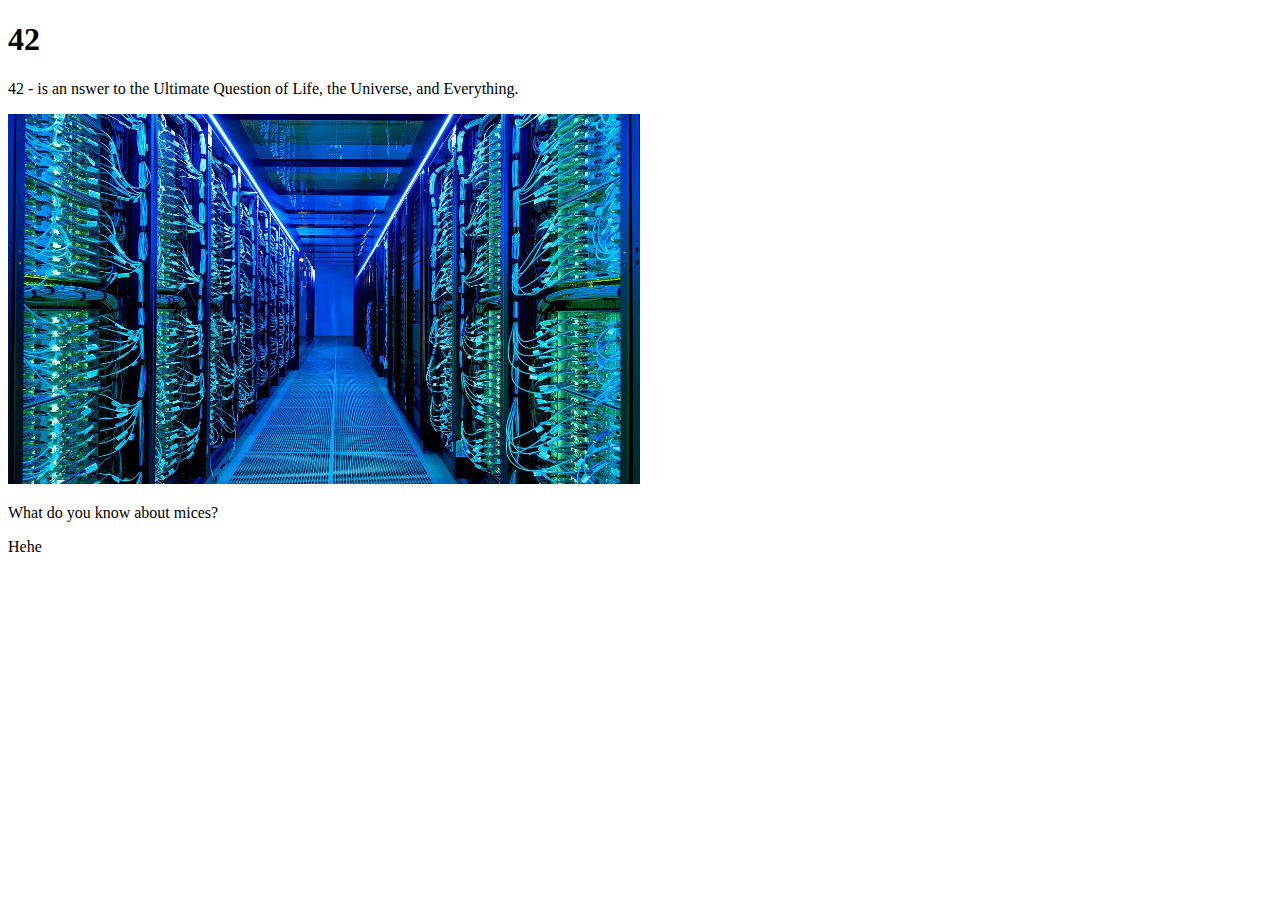
==== 1 - HTML/exersise1/index.html @ f093f06b "Add index.html, change structure" ====
<!DOCTYPE html>
<html lang="en">
  <head>
    <meta charset="UTF-8" />
    <meta http-equiv="X-UA-Compatible" content="IE=edge" />
    <meta name="viewport" content="width=device width, initial-scale=1.0" />
    <meta name="viewport" content="width=device-width, initial-scale=1.0" />

    <title>Hitchhacker's Guide</title>
  </head>
  <body>
    <header>
      <h1>42</h1>
    </header>
    <p>
      42 - is an nswer to the Ultimate Question of Life, the Universe, and
      Everything.
    </p>
    <img
      role=""
      src="assets/img/supercomputer-image.jpg"
      alt="Supercomputer"
      width="50%"
    />
    <p>What do you know about mices?</p>
    <footer>Hehe</footer>
  </body>
</html>
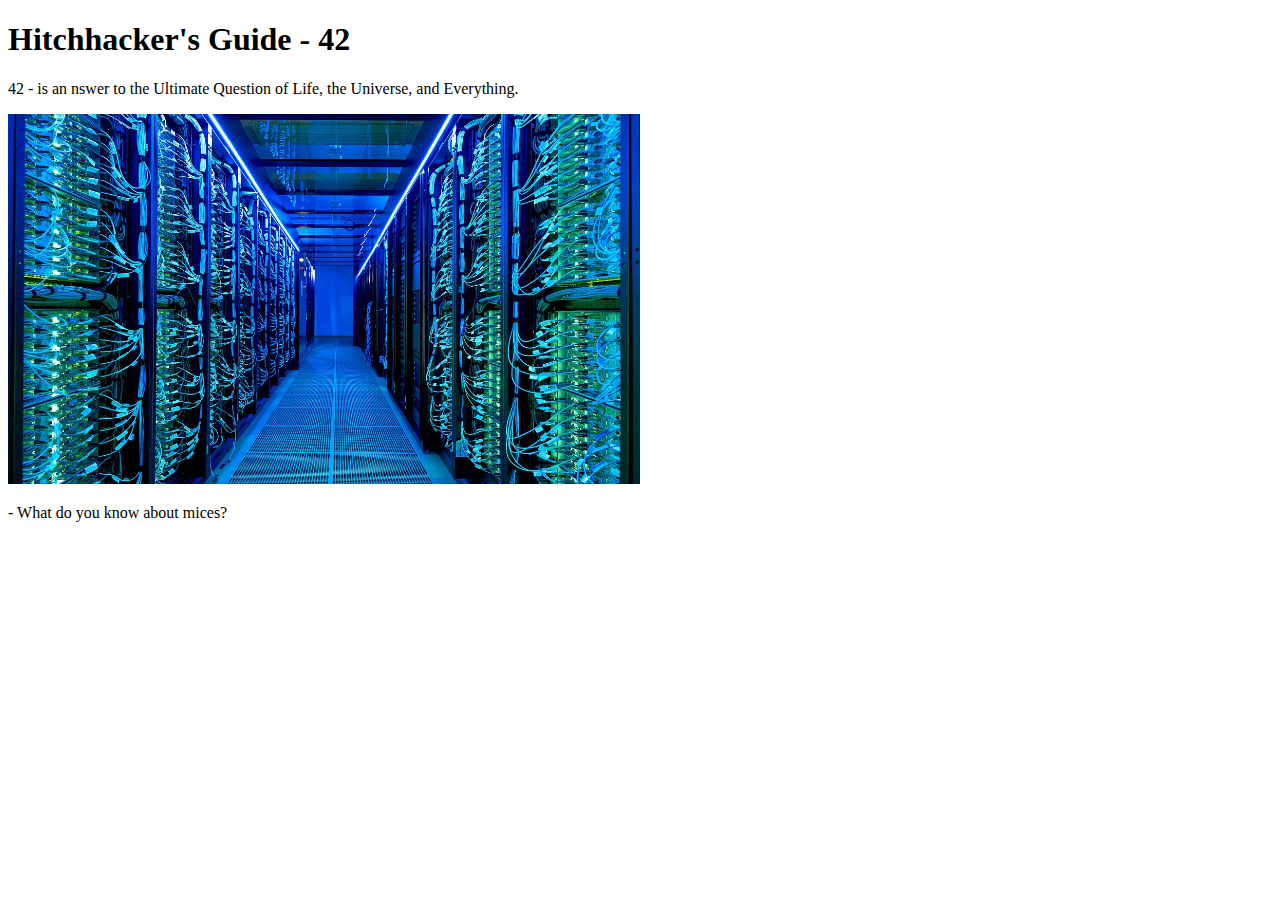
==== commit 0026cc7a: "add main section" ====
--- a/1 - HTML/exersise1/index.html
+++ b/1 - HTML/exersise1/index.html
@@ -10,19 +10,22 @@
   </head>
   <body>
     <header>
-      <h1>42</h1>
+      <h1>Hitchhacker's Guide - 42</h1>
     </header>
-    <p>
-      42 - is an nswer to the Ultimate Question of Life, the Universe, and
-      Everything.
-    </p>
-    <img
-      role=""
-      src="assets/img/supercomputer-image.jpg"
-      alt="Supercomputer"
-      width="50%"
-    />
-    <p>What do you know about mices?</p>
-    <footer>Hehe</footer>
+    <main>
+      <p>
+        42 - is an nswer to the Ultimate Question of Life, the Universe, and
+        Everything.
+      </p>
+      <img
+        role=""
+        src="assets/img/supercomputer-image.jpg"
+        alt="Supercomputer"
+        width="50%"
+      />
+    </main>
+    <footer>
+      <p>- What do you know about mices?</p>
+    </footer>
   </body>
 </html>
